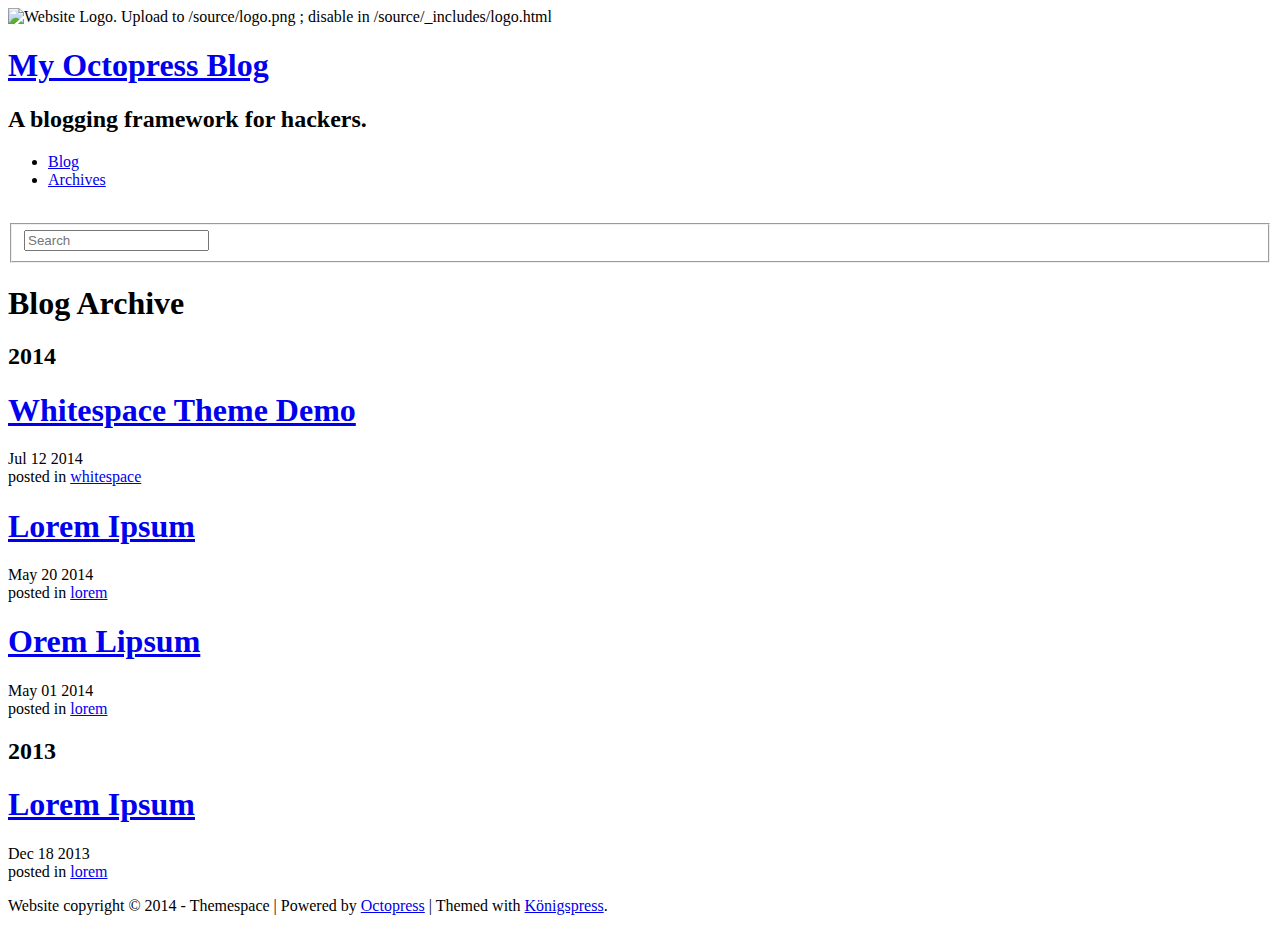
==== blog/archives/index.html @ 5494759f "Site updated at 2014-08-07 00:14:02 UTC" ====
<!DOCTYPE html>
<!--[if IEMobile 7 ]><html class="no-js iem7"><![endif]-->
<!--[if lt IE 9]><html class="no-js lte-ie8"><![endif]-->
<!--[if (gt IE 8)|(gt IEMobile 7)|!(IEMobile)|!(IE)]><!--><html class="no-js" lang="en"><!--<![endif]-->
<head>
  <meta charset="utf-8">
  <title>Blog Archive - My Octopress Blog</title>
  <meta name="author" content="Themespace">

  <!-- Causes trouble with per-article font implementations under /source/_includes/article.html
  
  <meta name="description" content="Blog Archive 2014 Whitespace Theme Demo
Jul 12 2014 posted in whitespace Lorem Ipsum
May 20 2014 posted in lorem Orem Lipsum
May 01 2014 posted in &hellip;">
  -->
  

  <!-- http://t.co/dKP3o1e -->
  <meta name="HandheldFriendly" content="True">
  <meta name="MobileOptimized" content="320">
  <meta name="viewport" content="width=device-width, initial-scale=1">

  
  <link rel="canonical" href="http://themespace.github.io/Koenigspress/blog/archives">
  <link href="/Koenigspress/favicon.png" rel="icon">
  <link href="/Koenigspress/stylesheets/screen.css" media="screen, projection" rel="stylesheet" type="text/css">
  <link href="/Koenigspress/atom.xml" rel="alternate" title="My Octopress Blog" type="application/atom+xml">
  <script src="/Koenigspress/javascripts/modernizr-2.0.js"></script>
  <script src="//ajax.googleapis.com/ajax/libs/jquery/1.9.1/jquery.min.js"></script>
  <script>!window.jQuery && document.write(unescape('%3Cscript src="./javascripts/libs/jquery.min.js"%3E%3C/script%3E'))</script>
  <script src="/Koenigspress/javascripts/octopress.js" type="text/javascript"></script>
  <!--Fonts from Google"s Web font directory at http://google.com/webfonts -->
<link href="//fonts.googleapis.com/css?family=PT+Serif:regular,italic,bold,bolditalic" rel="stylesheet" type="text/css">
<link href="//fonts.googleapis.com/css?family=PT+Sans:regular,italic,bold,bolditalic" rel="stylesheet" type="text/css">
<link href="//fonts.googleapis.com/css?family=Poller+One" rel="stylesheet" type="text/css">
<link href="//fonts.googleapis.com/css?family=Germania+One" rel="stylesheet" type="text/css">
<link href="//fonts.googleapis.com/css?family=Fontdiner+Swanky" rel="stylesheet" type="text/css">
<link href="//fonts.googleapis.com/css?family=Lato&subset=latin-ext" rel="stylesheet" type="text/css">
<link href="//fonts.googleapis.com/css?family=Cardo&subset=latin-ext" rel="stylesheet" type="text/css">
<link href="//fonts.googleapis.com/css?family=Sorts+Mill+Goudy" rel="stylesheet" type="text/css">
<link href="//fonts.googleapis.com/css?family=EB+Garamond" rel="stylesheet" type="text/css">
<link href="//fonts.googleapis.com/css?family=Della+Respira" rel="stylesheet" type="text/css">
<link href="//fonts.googleapis.com/css?family=UnifrakturMaguntia&subset=latin-ext" rel="stylesheet" type="text/css">

  

</head>
<!DOCTYPE html>
<!--[if IEMobile 7 ]><html class="no-js iem7"><![endif]-->
<!--[if lt IE 9]><html class="no-js lte-ie8"><![endif]-->
<!--[if (gt IE 8)|(gt IEMobile 7)|!(IEMobile)|!(IE)]><!--><html class="no-js" lang="en"><!--<![endif]-->
<logo>

<img src="/Koenigspress/logo.png" alt="Website Logo. Upload to /source/logo.png ; disable in /source/_includes/logo.html" height="32px" width="32px">
</logo>



<body >
  <header role="banner"><hgroup>
  <h1><a href="/Koenigspress/">My Octopress Blog</a></h1>
  
    <h2>A blogging framework for hackers.</h2>
  
</hgroup>

</header>
  <nav role="navigation"><ul class="main-navigation">
  <li><a href="/Koenigspress/">Blog</a></li>
  <li><a href="/Koenigspress/blog/archives">Archives</a></li>
</ul>

<br>
  
<form action="https://www.google.com/search" method="get">
  <fieldset role="search">
    <input type="hidden" name="q" value="site:themespace.github.io/Koenigspress" />
    <input class="search" type="text" name="q" results="0" placeholder="Search"/>
  </fieldset>
</form>
  
<!--
<ul class="subscription" data-subscription="rss">
  <li><a href="/Koenigspress/atom.xml" rel="subscribe-rss" title="subscribe via RSS">RSS</a></li>
  
</ul>
-->

</nav>
  <div id="main">
    <div id="content">
      <div>
<article role="article">
  
  <header>
    <h1 class="entry-title">Blog Archive</h1>
    
  </header>
  
  <div id="blog-archives">



  
  <h2>2014</h2>

<article>
  
<h1><a href="/Koenigspress/blog/2014/07/12/check-the-whitespace-theme/">Whitespace Theme Demo</a></h1>
<time datetime="2014-07-12T06:53:44+02:00" pubdate><span class='month'>Jul</span> <span class='day'>12</span> <span class='year'>2014</span></time>

<footer>
  <span class="categories">posted in <a class='category' href='/Koenigspress/blog/categories/whitespace/'>whitespace</a></span>
</footer>


</article>



<article>
  
<h1><a href="/Koenigspress/blog/2014/05/20/orem-lipsum/">Lorem Ipsum</a></h1>
<time datetime="2014-05-20T06:46:41+02:00" pubdate><span class='month'>May</span> <span class='day'>20</span> <span class='year'>2014</span></time>

<footer>
  <span class="categories">posted in <a class='category' href='/Koenigspress/blog/categories/lorem/'>lorem</a></span>
</footer>


</article>



<article>
  
<h1><a href="/Koenigspress/blog/2014/05/01/orem-lipsum/">Orem Lipsum</a></h1>
<time datetime="2014-05-01T14:40:32+02:00" pubdate><span class='month'>May</span> <span class='day'>01</span> <span class='year'>2014</span></time>

<footer>
  <span class="categories">posted in <a class='category' href='/Koenigspress/blog/categories/lorem/'>lorem</a></span>
</footer>


</article>



  
  <h2>2013</h2>

<article>
  
<h1><a href="/Koenigspress/blog/2013/12/18/lorem-ipsum/">Lorem Ipsum</a></h1>
<time datetime="2013-12-18T05:46:41+01:00" pubdate><span class='month'>Dec</span> <span class='day'>18</span> <span class='year'>2013</span></time>

<footer>
  <span class="categories">posted in <a class='category' href='/Koenigspress/blog/categories/lorem/'>lorem</a></span>
</footer>


</article>

</div>

  
</article>

</div>

    </div>
  </div>
  <footer role="contentinfo"><p>
  Website copyright &copy; 2014 - Themespace |
  <span class="credit">Powered by <a href="http://octopress.org">Octopress</a> | Themed with <a href="https://github.com/TheChymera/Koenigspress">Königspress</a></span>.
</p>

</footer>
  







  <script type="text/javascript">
    (function(){
      var twitterWidgets = document.createElement('script');
      twitterWidgets.type = 'text/javascript';
      twitterWidgets.async = true;
      twitterWidgets.src = '//platform.twitter.com/widgets.js';
      document.getElementsByTagName('head')[0].appendChild(twitterWidgets);
    })();
  </script>





</body>
</html>
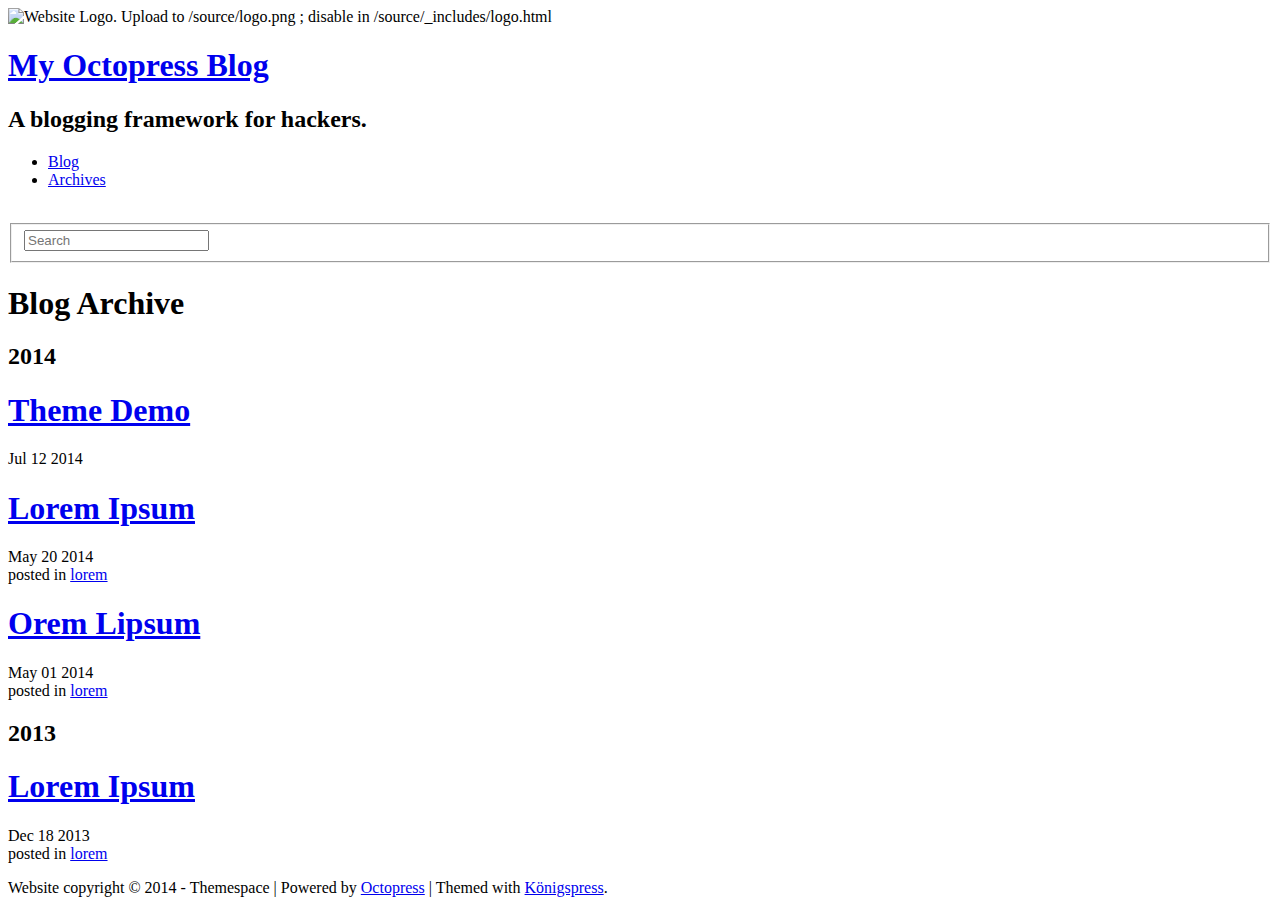
==== commit e20837fb: "Site updated at 2014-08-08 23:38:20 UTC" ====
--- a/blog/archives/index.html
+++ b/blog/archives/index.html
@@ -10,10 +10,11 @@
 
   <!-- Causes trouble with per-article font implementations under /source/_includes/article.html
   
-  <meta name="description" content="Blog Archive 2014 Whitespace Theme Demo
-Jul 12 2014 posted in whitespace Lorem Ipsum
+  <meta name="description" content="Blog Archive 2014 Theme Demo
+Jul 12 2014 Lorem Ipsum
 May 20 2014 posted in lorem Orem Lipsum
-May 01 2014 posted in &hellip;">
+May 01 2014 posted in lorem 2013 Lorem Ipsum
+Dec 18 &hellip;">
   -->
   
 
@@ -108,12 +109,8 @@
 
 <article>
   
-<h1><a href="/Koenigspress/blog/2014/07/12/check-the-whitespace-theme/">Whitespace Theme Demo</a></h1>
-<time datetime="2014-07-12T06:53:44+02:00" pubdate><span class='month'>Jul</span> <span class='day'>12</span> <span class='year'>2014</span></time>
-
-<footer>
-  <span class="categories">posted in <a class='category' href='/Koenigspress/blog/categories/whitespace/'>whitespace</a></span>
-</footer>
+<h1><a href="/Koenigspress/blog/2014/07/12/theme-demo/">Theme Demo</a></h1>
+<time datetime="2014-07-12T00:00:00+02:00" pubdate><span class='month'>Jul</span> <span class='day'>12</span> <span class='year'>2014</span></time>
 
 
 </article>
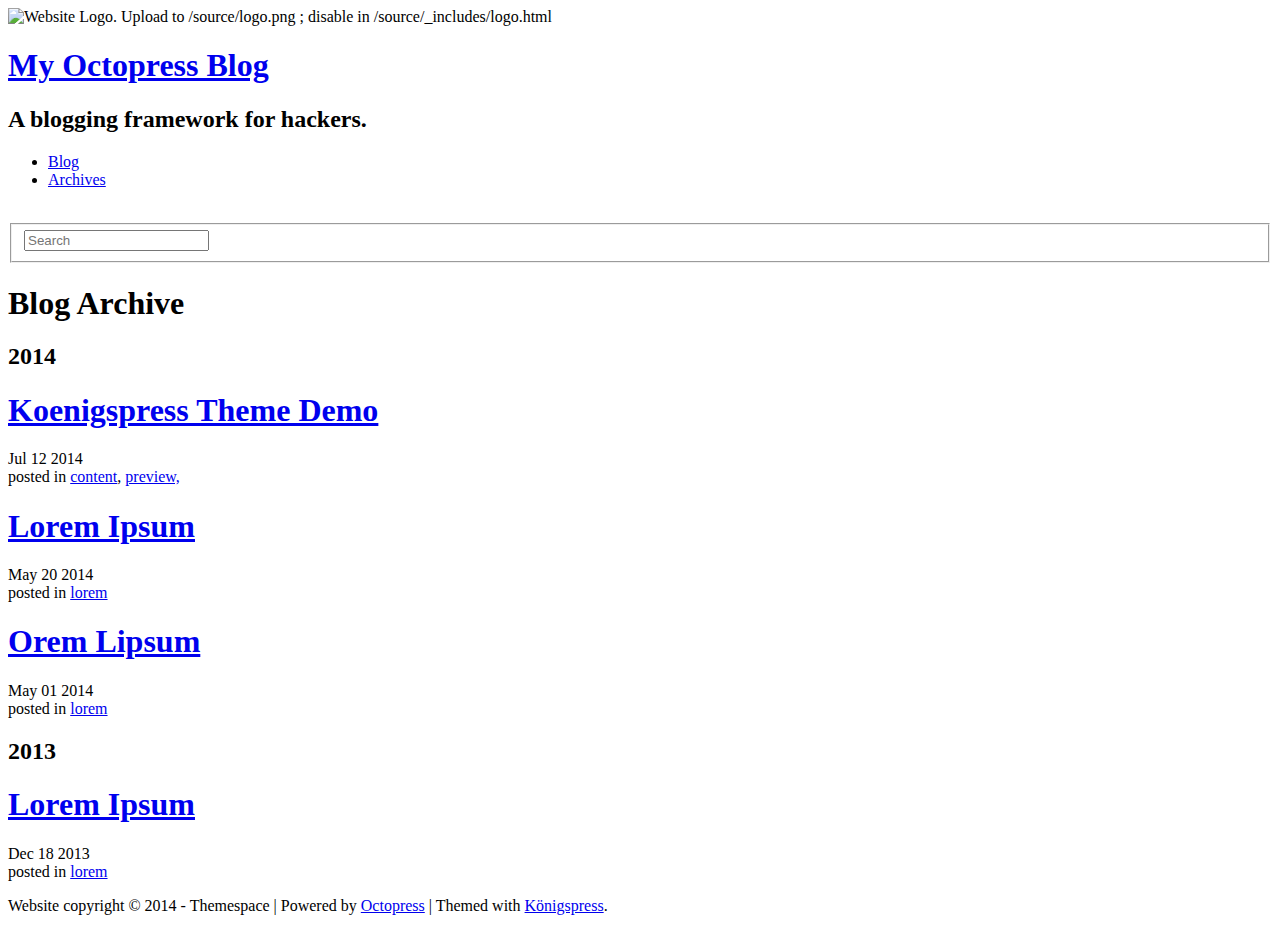
==== commit 529e39ec: "Site updated at 2014-08-08 23:39:59 UTC" ====
--- a/blog/archives/index.html
+++ b/blog/archives/index.html
@@ -10,11 +10,10 @@
 
   <!-- Causes trouble with per-article font implementations under /source/_includes/article.html
   
-  <meta name="description" content="Blog Archive 2014 Theme Demo
-Jul 12 2014 Lorem Ipsum
+  <meta name="description" content="Blog Archive 2014 Koenigspress Theme Demo
+Jul 12 2014 posted in content, preview, Lorem Ipsum
 May 20 2014 posted in lorem Orem Lipsum
-May 01 2014 posted in lorem 2013 Lorem Ipsum
-Dec 18 &hellip;">
+May 01 2014 &hellip;">
   -->
   
 
@@ -109,8 +108,12 @@
 
 <article>
   
-<h1><a href="/Koenigspress/blog/2014/07/12/theme-demo/">Theme Demo</a></h1>
-<time datetime="2014-07-12T00:00:00+02:00" pubdate><span class='month'>Jul</span> <span class='day'>12</span> <span class='year'>2014</span></time>
+<h1><a href="/Koenigspress/blog/2014/07/12/theme-demo/">Koenigspress Theme Demo</a></h1>
+<time datetime="2014-07-12T06:53:44+02:00" pubdate><span class='month'>Jul</span> <span class='day'>12</span> <span class='year'>2014</span></time>
+
+<footer>
+  <span class="categories">posted in <a class='category' href='/Koenigspress/blog/categories/content/'>content</a>, <a class='category' href='/Koenigspress/blog/categories/preview/'>preview,</a></span>
+</footer>
 
 
 </article>
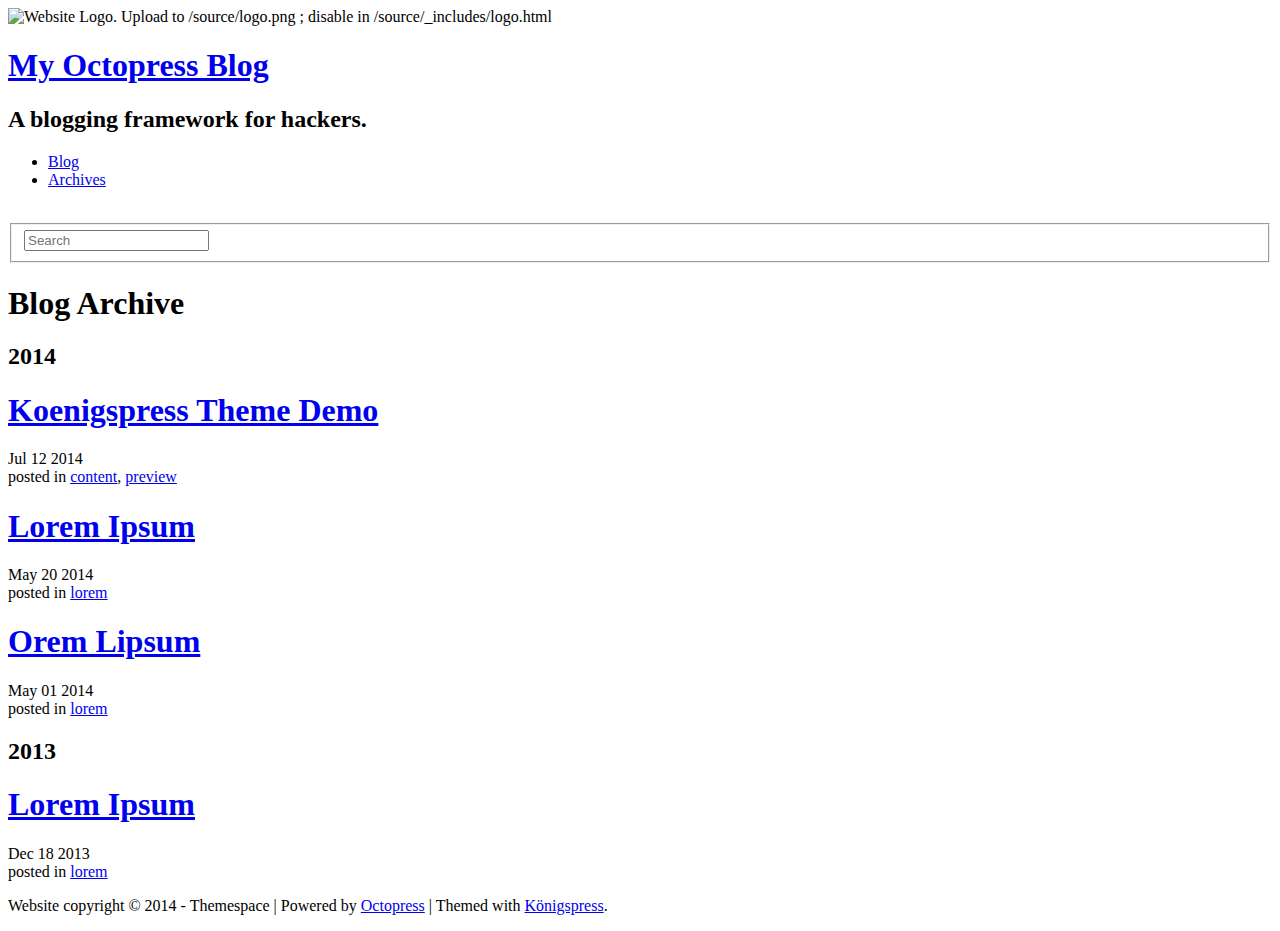
==== commit 5e78a49e: "Site updated at 2014-08-09 09:29:08 UTC" ====
--- a/blog/archives/index.html
+++ b/blog/archives/index.html
@@ -11,7 +11,7 @@
   <!-- Causes trouble with per-article font implementations under /source/_includes/article.html
   
   <meta name="description" content="Blog Archive 2014 Koenigspress Theme Demo
-Jul 12 2014 posted in content, preview, Lorem Ipsum
+Jul 12 2014 posted in content, preview Lorem Ipsum
 May 20 2014 posted in lorem Orem Lipsum
 May 01 2014 &hellip;">
   -->
@@ -43,6 +43,7 @@
 <link href="//fonts.googleapis.com/css?family=EB+Garamond" rel="stylesheet" type="text/css">
 <link href="//fonts.googleapis.com/css?family=Della+Respira" rel="stylesheet" type="text/css">
 <link href="//fonts.googleapis.com/css?family=UnifrakturMaguntia&subset=latin-ext" rel="stylesheet" type="text/css">
+<link href='http://fonts.googleapis.com/css?family=Arimo|EB+Garamond|PT+Sans+Caption&subset=latin,cyrillic' rel='stylesheet' type='text/css'>
 
   
 
@@ -109,10 +110,10 @@
 <article>
   
 <h1><a href="/Koenigspress/blog/2014/07/12/theme-demo/">Koenigspress Theme Demo</a></h1>
-<time datetime="2014-07-12T06:53:44+02:00" pubdate><span class='month'>Jul</span> <span class='day'>12</span> <span class='year'>2014</span></time>
-
-<footer>
-  <span class="categories">posted in <a class='category' href='/Koenigspress/blog/categories/content/'>content</a>, <a class='category' href='/Koenigspress/blog/categories/preview/'>preview,</a></span>
+<time datetime="2014-07-12T13:53:44+09:00" pubdate><span class='month'>Jul</span> <span class='day'>12</span> <span class='year'>2014</span></time>
+
+<footer>
+  <span class="categories">posted in <a class='category' href='/Koenigspress/blog/categories/content/'>content</a>, <a class='category' href='/Koenigspress/blog/categories/preview/'>preview</a></span>
 </footer>
 
 
@@ -123,7 +124,7 @@
 <article>
   
 <h1><a href="/Koenigspress/blog/2014/05/20/orem-lipsum/">Lorem Ipsum</a></h1>
-<time datetime="2014-05-20T06:46:41+02:00" pubdate><span class='month'>May</span> <span class='day'>20</span> <span class='year'>2014</span></time>
+<time datetime="2014-05-20T13:46:41+09:00" pubdate><span class='month'>May</span> <span class='day'>20</span> <span class='year'>2014</span></time>
 
 <footer>
   <span class="categories">posted in <a class='category' href='/Koenigspress/blog/categories/lorem/'>lorem</a></span>
@@ -137,7 +138,7 @@
 <article>
   
 <h1><a href="/Koenigspress/blog/2014/05/01/orem-lipsum/">Orem Lipsum</a></h1>
-<time datetime="2014-05-01T14:40:32+02:00" pubdate><span class='month'>May</span> <span class='day'>01</span> <span class='year'>2014</span></time>
+<time datetime="2014-05-01T21:40:32+09:00" pubdate><span class='month'>May</span> <span class='day'>01</span> <span class='year'>2014</span></time>
 
 <footer>
   <span class="categories">posted in <a class='category' href='/Koenigspress/blog/categories/lorem/'>lorem</a></span>
@@ -154,7 +155,7 @@
 <article>
   
 <h1><a href="/Koenigspress/blog/2013/12/18/lorem-ipsum/">Lorem Ipsum</a></h1>
-<time datetime="2013-12-18T05:46:41+01:00" pubdate><span class='month'>Dec</span> <span class='day'>18</span> <span class='year'>2013</span></time>
+<time datetime="2013-12-18T13:46:41+09:00" pubdate><span class='month'>Dec</span> <span class='day'>18</span> <span class='year'>2013</span></time>
 
 <footer>
   <span class="categories">posted in <a class='category' href='/Koenigspress/blog/categories/lorem/'>lorem</a></span>
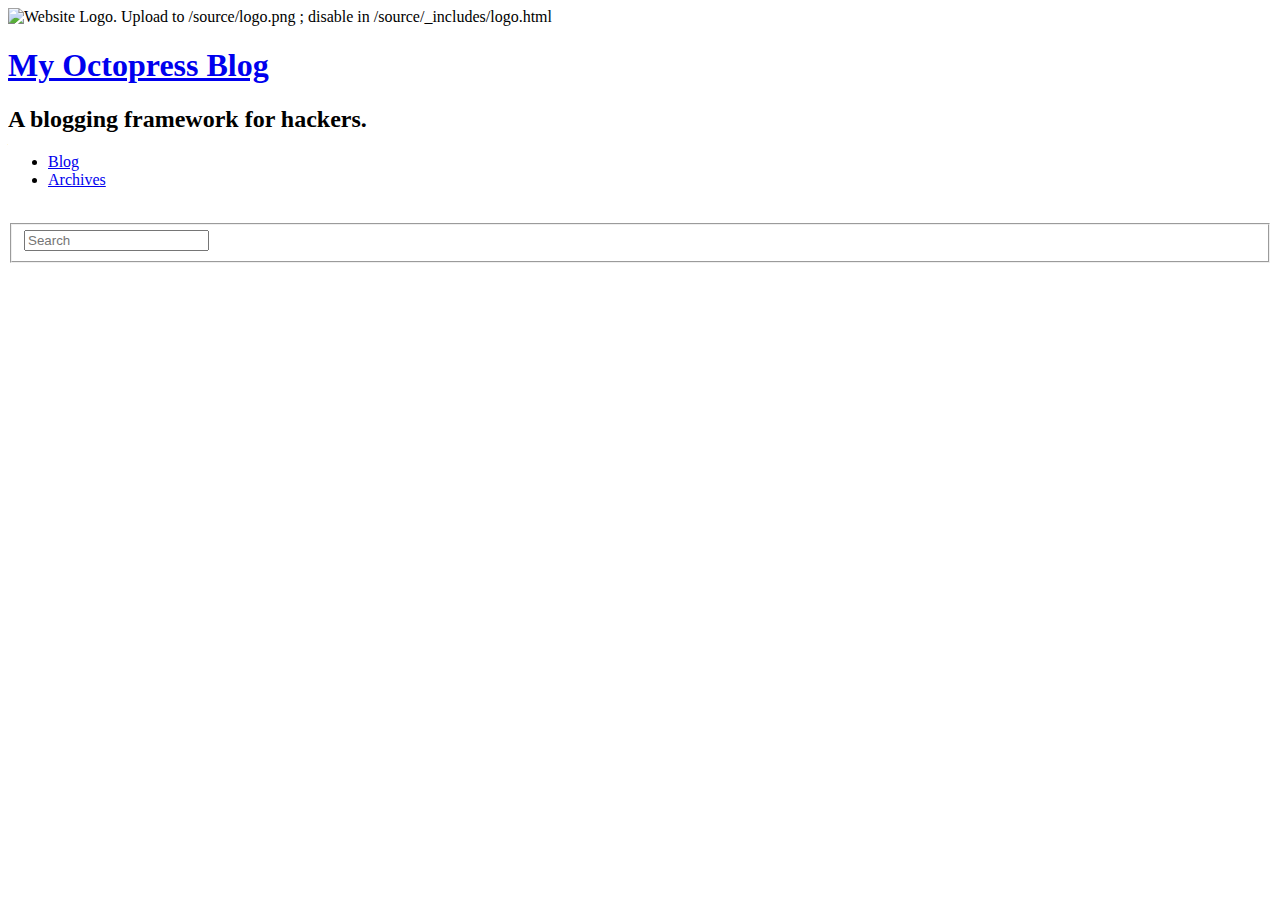
==== commit ed9ad42d: "Site updated at 2014-09-15 10:44:24 UTC" ====
--- a/blog/archives/index.html
+++ b/blog/archives/index.html
@@ -14,7 +14,7 @@
 Jul 12 2014 posted in content, preview Lorem Ipsum
 May 20 2014 posted in lorem Orem Lipsum
 May 01 2014 &hellip;">
-  -->
+  &#8211;>
   
 
   <!-- http://t.co/dKP3o1e -->
@@ -42,7 +42,7 @@
 <link href="//fonts.googleapis.com/css?family=Sorts+Mill+Goudy" rel="stylesheet" type="text/css">
 <link href="//fonts.googleapis.com/css?family=EB+Garamond" rel="stylesheet" type="text/css">
 <link href="//fonts.googleapis.com/css?family=Della+Respira" rel="stylesheet" type="text/css">
-<link href="//fonts.googleapis.com/css?family=UnifrakturMaguntia&subset=latin-ext" rel="stylesheet" type="text/css">
+<link href="//fonts.googleapis.com/css?family=UnifrakturMaguntia&subset=all" rel="stylesheet" type="text/css">
 <link href='http://fonts.googleapis.com/css?family=Arimo|EB+Garamond|PT+Sans+Caption&subset=latin,cyrillic' rel='stylesheet' type='text/css'>
 
   
@@ -87,7 +87,7 @@
   <li><a href="/Koenigspress/atom.xml" rel="subscribe-rss" title="subscribe via RSS">RSS</a></li>
   
 </ul>
--->
+&#8211;>
 
 </nav>
   <div id="main">
@@ -175,7 +175,7 @@
   </div>
   <footer role="contentinfo"><p>
   Website copyright &copy; 2014 - Themespace |
-  <span class="credit">Powered by <a href="http://octopress.org">Octopress</a> | Themed with <a href="https://github.com/TheChymera/Koenigspress">Königspress</a></span>.
+  <span class="credit">Powered by <a href="http://octopress.org">Octopress</a> | Themed with <a href="https://github.com/TheChymera/Koenigspress">Königspress</a></span>
 </p>
 
 </footer>
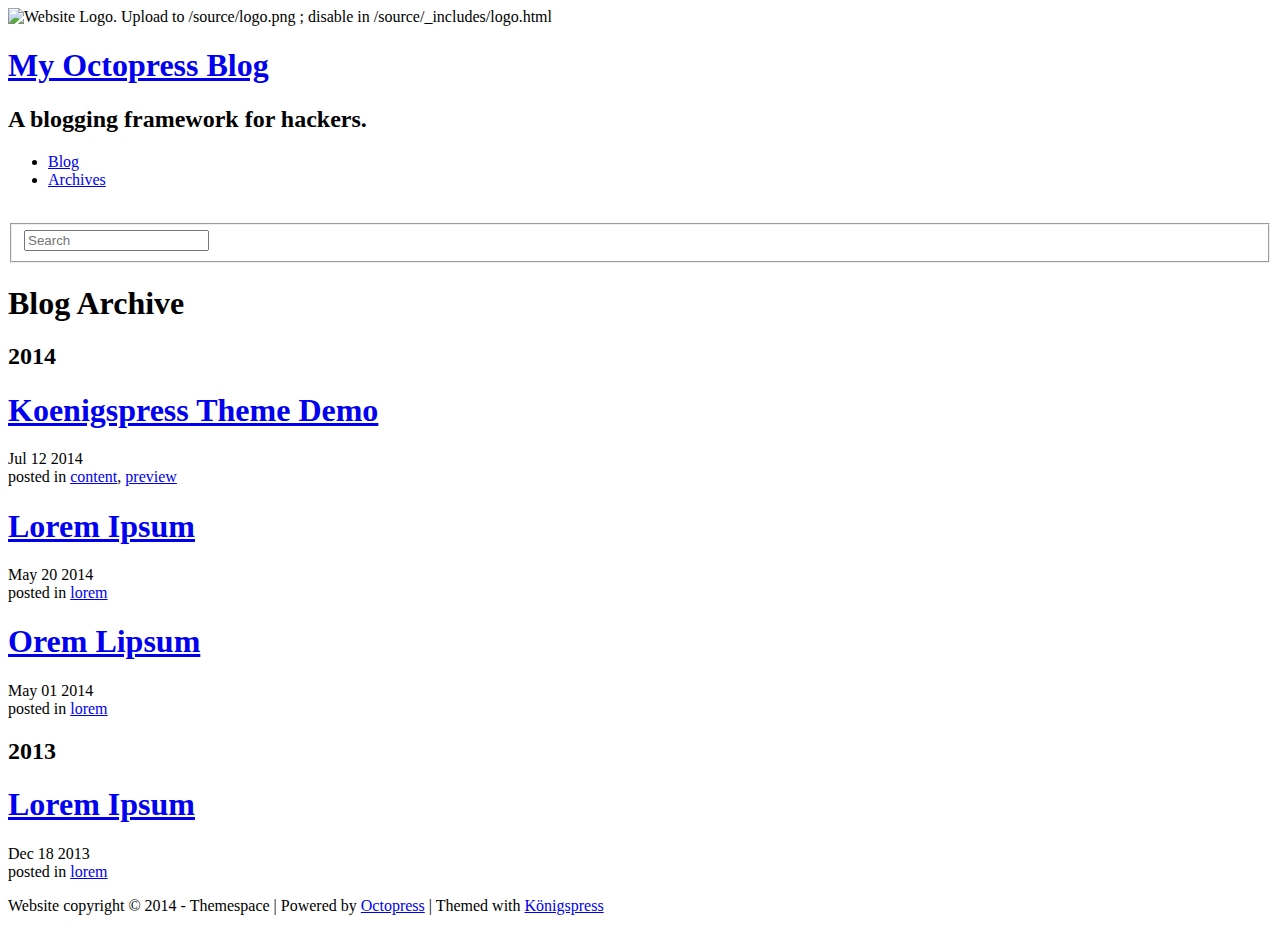
==== commit 01b0cb54: "Site updated at 2014-09-15 12:26:50 UTC" ====
--- a/blog/archives/index.html
+++ b/blog/archives/index.html
@@ -82,13 +82,6 @@
   </fieldset>
 </form>
   
-<!--
-<ul class="subscription" data-subscription="rss">
-  <li><a href="/Koenigspress/atom.xml" rel="subscribe-rss" title="subscribe via RSS">RSS</a></li>
-  
-</ul>
-&#8211;>
-
 </nav>
   <div id="main">
     <div id="content">
